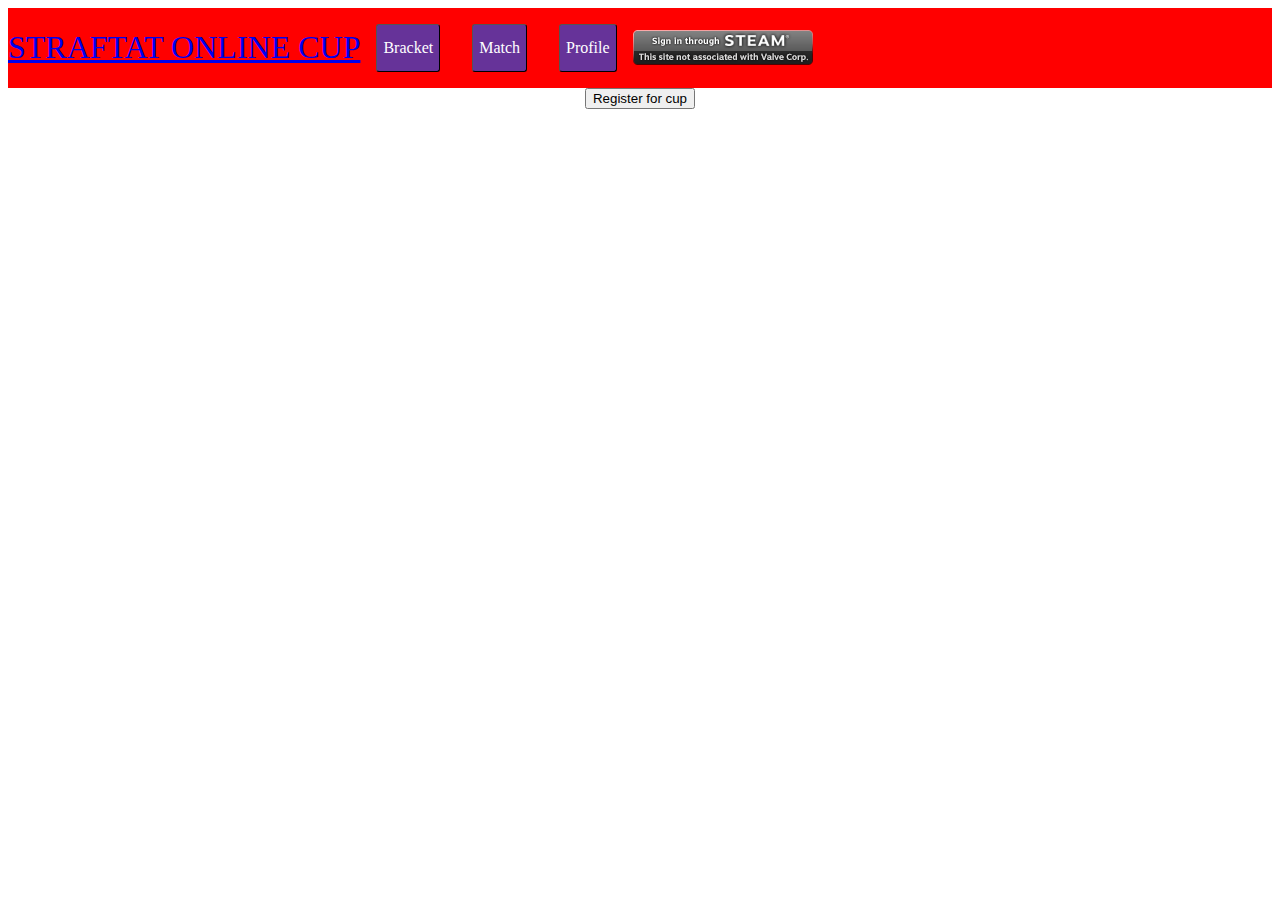
==== straftatonlinecup-frontend/index.html @ d93939ad "Change home link to root" ====
<!DOCTYPE html>
<html lang="en">
<head>
    <meta charset="UTF-8">
    <meta name="viewport" content="width=device-width, initial-scale=1.0">
    <meta name="htmx-config" content='{"withCredentials": true}'>
    <title>Straftat Online Cup</title>
    <link rel="shortcut icon" type="image/png" href="img/favicon.png" />
    <link rel="stylesheet" type="text/css" href="css/site.css" />
    <script src="pkgs/htmx.min.js" defer></script>
</head>
  <body>

    <div id="top_bar" style="display: flex; width: 100%; height: 5rem;background-color: red;">
      <a href="/"><h1>STRAFTAT ONLINE CUP</h1></a>
      <a href="bracket.html" class="top_bar_button">Bracket</a>
      <a href="match.html" class="top_bar_button">Match</a>
      <a href="profile.html" class="top_bar_button">Profile</a>
      <div style="height: 100%; float: right;">
        <a href="http://localhost:8000/login"><img style="margin-top: 12%;" src="img/SteamSignin.png"></a>
      </div>
    </div>

    <div class="centre" id="main_container"
      hx-get="http://localhost:8000/debug"
      hx-request='{"credentials": true}' 
      hx-target="#main_container"
      hx-swap="innerHTML"
      hx-trigger="load">
    </div>

    <div class="centre" id="register">

      <button
      hx-get="http://localhost:8000/register"
      hx-target="#register"
      hx-swap="innerHTML"
      hx-trigger="click">
      Register for cup
      </button>

    </div>

  </body>
</html>
---- straftatonlinecup-frontend/css/site.css ----
h1 {
    font-weight: 48;
}

.centre {
    text-align: center;
  }

/* TOP BAR */

.top_bar_button {
    margin: 1rem;
    padding: 1px 6px;
    border: 1px outset buttonborder;
    border-radius: 3px;
    color: white;
    background-color: rebeccapurple;
    text-decoration: none;
    align-content: center;
}

.helper {
    display: inline-block;
    height: 100%;
    vertical-align: middle;
}

/* Bracket */

#bracket {
  display: inline-flex;
}

#bracket_winner_wrapper {
  display: inline-flex;
  height: auto;
}

#bracket_winner {
  height: fit-content;
  vertical-align: middle;
}

.playoff-table *{
    box-sizing: border-box;
  }
  .playoff-table {
    font-family: sans-serif;
    font-size: 15px;
    line-height: 1.42857143;
    font-weight: 400;
    width: 100%;
    overflow-x: auto;
    -webkit-overflow-scrolling: touch;
    background-color: #f5f5f5;
  }
  .playoff-table .playoff-table-content {
    display: -webkit-flex;
    display: -ms-flexbox;
    display: -ms-flex;
    display: flex;
    padding: 20px;
  }
  .playoff-table .playoff-table-tour {
    display: -webkit-flex;
    display: -ms-flexbox;
    display: -ms-flex;
    display: flex;
    -webkit-align-items: center;
    -ms-align-items: center;
    align-items: center;
    -webkit-flex-direction: column;
    -ms-flex-direction: column;
    flex-direction: column;
    -webkit-justify-content: space-around;
    -ms-justify-content: space-around;
    justify-content: space-around;
    position: relative;
  }
  .playoff-table .playoff-table-pair {
    position: relative;
  }
  .playoff-table .playoff-table-pair:before {
    content: '';
    position: absolute;
    top: 27px;
    right: -12px;
    width: 12px;
    height: 1px;
    background-color: red;
  }
  .playoff-table .playoff-table-pair:after {
    content: '';
    position: absolute;
    width: 3px;
    height: 1000px;
    background-color: #f5f5f5;
    right: -12px;
    z-index: 1;
  }
  .playoff-table .playoff-table-pair:nth-child(even):after {
    top: 28px;
  }
  .playoff-table .playoff-table-pair:nth-child(odd):after {
    bottom: 28px;
  }
  .playoff-table .playoff-table-pair-style {
    border: 1px solid #cccccc;
    background-color: white;
    width: 160px;
    margin-bottom: 20px;
  }
  .playoff-table .playoff-table-group {
    padding-right: 11px;
    padding-left: 10px;
    margin-bottom: 20px;
    position: relative;
    overflow: hidden;
    height: 100%;
    display: -webkit-flex;
    display: -ms-flexbox;
    display: -ms-flex;
    display: flex;
    -webkit-align-items: center;
    -ms-align-items: center;
    align-items: center;
    -webkit-flex-direction: column;
    -ms-flex-direction: column;
    flex-direction: column;
    -webkit-justify-content: space-around;
    -ms-justify-content: space-around;
    justify-content: space-around;
  }
  .playoff-table .playoff-table-group .playoff-table-pair-style:last-child {
    margin-bottom: 0px;
  }
  .playoff-table .playoff-table-group:after {
    content: '';
    position: absolute;
    top: 28px;
    bottom: 29px;
    right: 0px;
    width: 1px;
    background-color: red;
  }
  .playoff-table .playoff-table-group:last-child {
    margin-bottom: 0;
  }
  .playoff-table .playoff-table-left-player,
  .playoff-table .playoff-table-right-player {
    min-height: 26px;
    padding: 3px 5px;
  }
  .playoff-table .playoff-table-left-player {
    border-bottom: 1px solid #cccccc;
  }
  .playoff-table .playoff-table-left-player:before {
    content: '';
    position: absolute;
    bottom: 27px;
    left: -12px;
    width: 12px;
    height: 1px;
    background-color: red;
  }
  .playoff-table .playoff-table-right-player {
    margin-top: -1px;
    border-top: 1px solid #cccccc;
  }
  .playoff-table .playoff-table-third-place {
    position: absolute;
    left: 11px;
    top: 50%;
    transform: translateY(-50%);
    margin-top: 100px;
  }
  .playoff-table .playoff-table-third-place .playoff-table-left-player:before {
    display: none;
  }
  .playoff-table .playoff-table-tour:first-child .playoff-table-group {
    padding-left: 0;
  }
  .playoff-table .playoff-table-tour:first-child .playoff-table-left-player:before {
    display: none;
  }
  .playoff-table .playoff-table-tour:last-child .playoff-table-group:after {
    display: none;
  }
  .playoff-table .playoff-table-tour:last-child .playoff-table-pair:after,
  .playoff-table .playoff-table-tour:last-child .playoff-table-pair:before {
    display: none;
  }
  /*# sourceMappingURL=playoff-table.css.map */
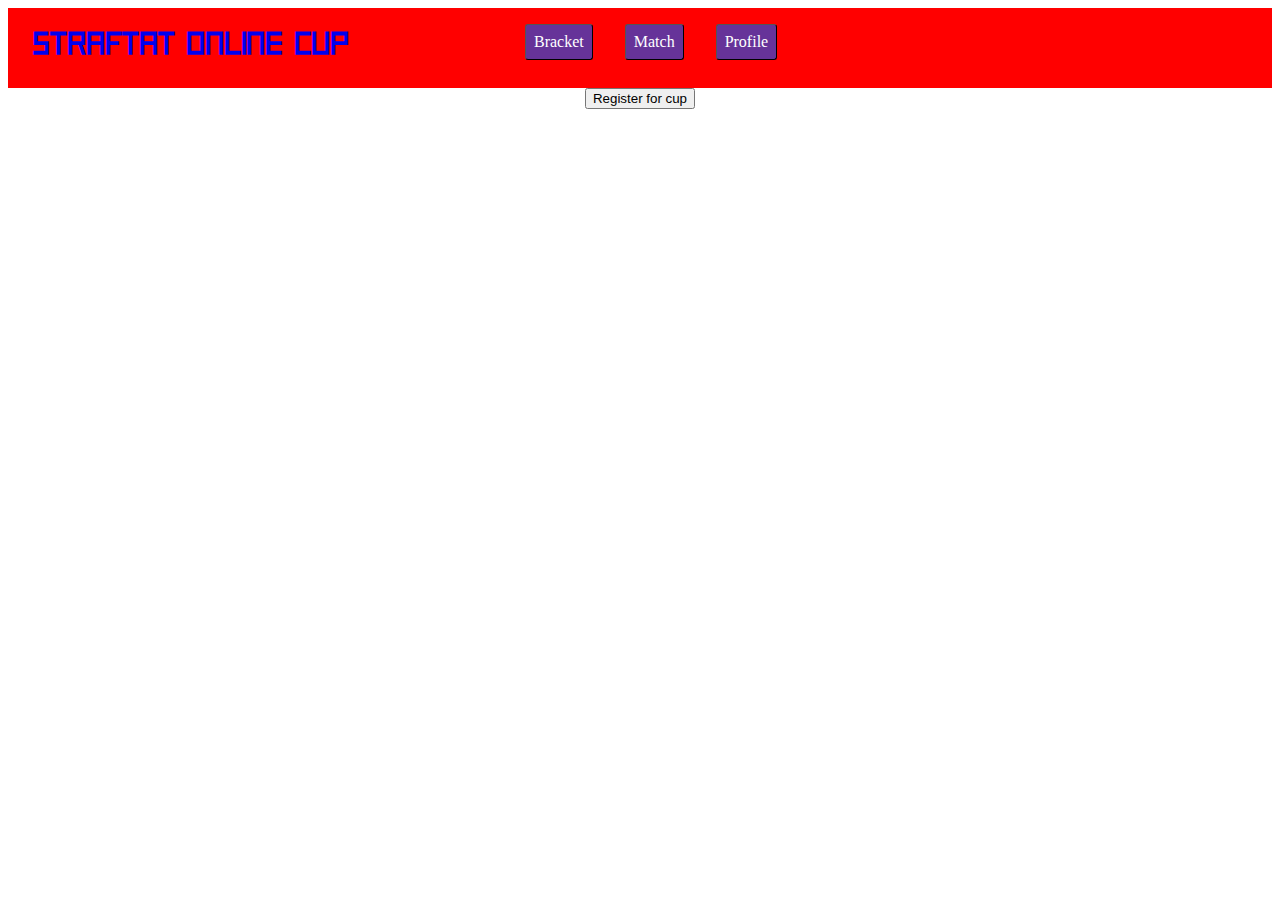
==== commit 571f9e84: "Add header profile + some styling" ====
--- a/straftatonlinecup-frontend/index.html
+++ b/straftatonlinecup-frontend/index.html
@@ -11,13 +11,19 @@
 </head>
   <body>
 
-    <div id="top_bar" style="display: flex; width: 100%; height: 5rem;background-color: red;">
-      <a href="/"><h1>STRAFTAT ONLINE CUP</h1></a>
-      <a href="bracket.html" class="top_bar_button">Bracket</a>
-      <a href="match.html" class="top_bar_button">Match</a>
-      <a href="profile.html" class="top_bar_button">Profile</a>
-      <div style="height: 100%; float: right;">
-        <a href="http://localhost:8000/login"><img style="margin-top: 12%;" src="img/SteamSignin.png"></a>
+    <div id="header"">
+      <a href="/"><h1 id="site_name">STRAFTAT ONLINE CUP</h1></a>
+      <div id="header_buttons">
+        <a href="bracket.html" class="header_button">Bracket</a>
+        <a href="match.html" class="header_button">Match</a>
+        <a href="profile.html" class="header_button">Profile</a>
+      </div>
+      <div id="header_login"
+        hx-get="http://localhost:8000/headerprofile"
+        hx-request='{"credentials": true}' 
+        hx-target="#header_login"
+        hx-swap="innerHTML"
+        hx-trigger="load">
       </div>
     </div>
 
--- a/straftatonlinecup-frontend/css/site.css
+++ b/straftatonlinecup-frontend/css/site.css
@@ -1,22 +1,67 @@
+@font-face {
+  font-family: 'Robot';
+  src: url("../font/robot.woff2") format('woff2');
+}
+
 h1 {
     font-weight: 48;
 }
 
+a:hover, a:visited, a:link, a:active {
+    text-decoration: none;
+}
+
 .centre {
     text-align: center;
-  }
-
-/* TOP BAR */
-
-.top_bar_button {
+}
+
+/* HEADER */
+
+#header {
+  display: flex;
+  width: 100%;
+  height: 5rem;
+  background-color: red;
+}
+
+#site_name {
+  font-family: 'Robot';
+  text-decoration: none;
+  margin-left: 1.5rem;
+}
+
+#header_buttons {
+  margin-left: 10rem;
+}
+
+.header_button {
     margin: 1rem;
-    padding: 1px 6px;
+    padding: 0.5rem;
     border: 1px outset buttonborder;
     border-radius: 3px;
     color: white;
     background-color: rebeccapurple;
     text-decoration: none;
     align-content: center;
+    float: left;
+}
+
+#header_login {
+  height: 100%;
+  margin-top: 0.4rem;
+  margin-left: auto;
+  margin-right: 2rem;
+  float: right;
+  text-decoration: none;
+}
+
+#header_profile_name {
+  font-size: 12pt;
+  margin: 0;
+}
+
+#header_profile_image {
+  height: 50px;
 }
 
 .helper {
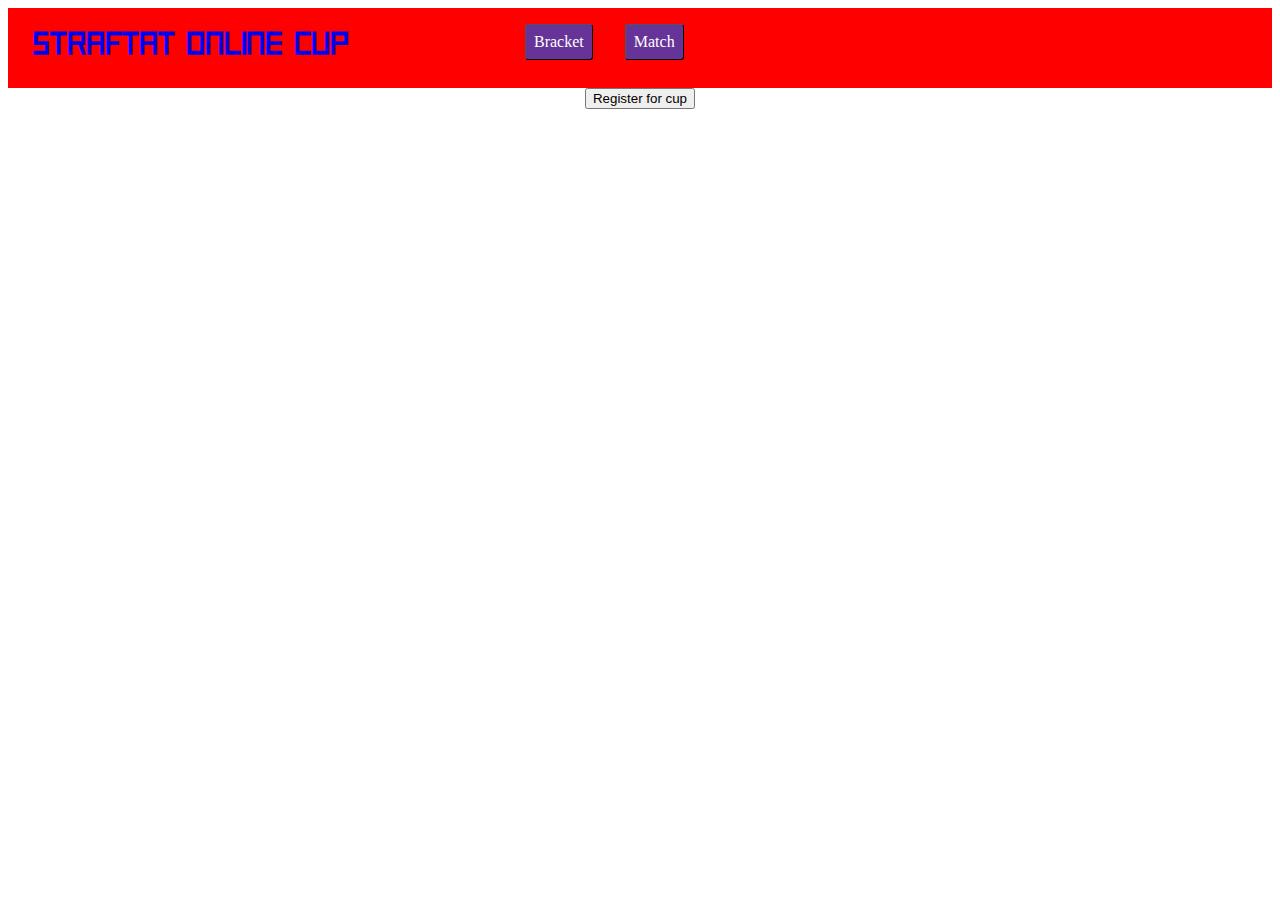
==== commit 1ceaacf2: "Remove dedicated profile button" ====
--- a/straftatonlinecup-frontend/index.html
+++ b/straftatonlinecup-frontend/index.html
@@ -16,7 +16,6 @@
       <div id="header_buttons">
         <a href="bracket.html" class="header_button">Bracket</a>
         <a href="match.html" class="header_button">Match</a>
-        <a href="profile.html" class="header_button">Profile</a>
       </div>
       <div id="header_login"
         hx-get="http://localhost:8000/headerprofile"
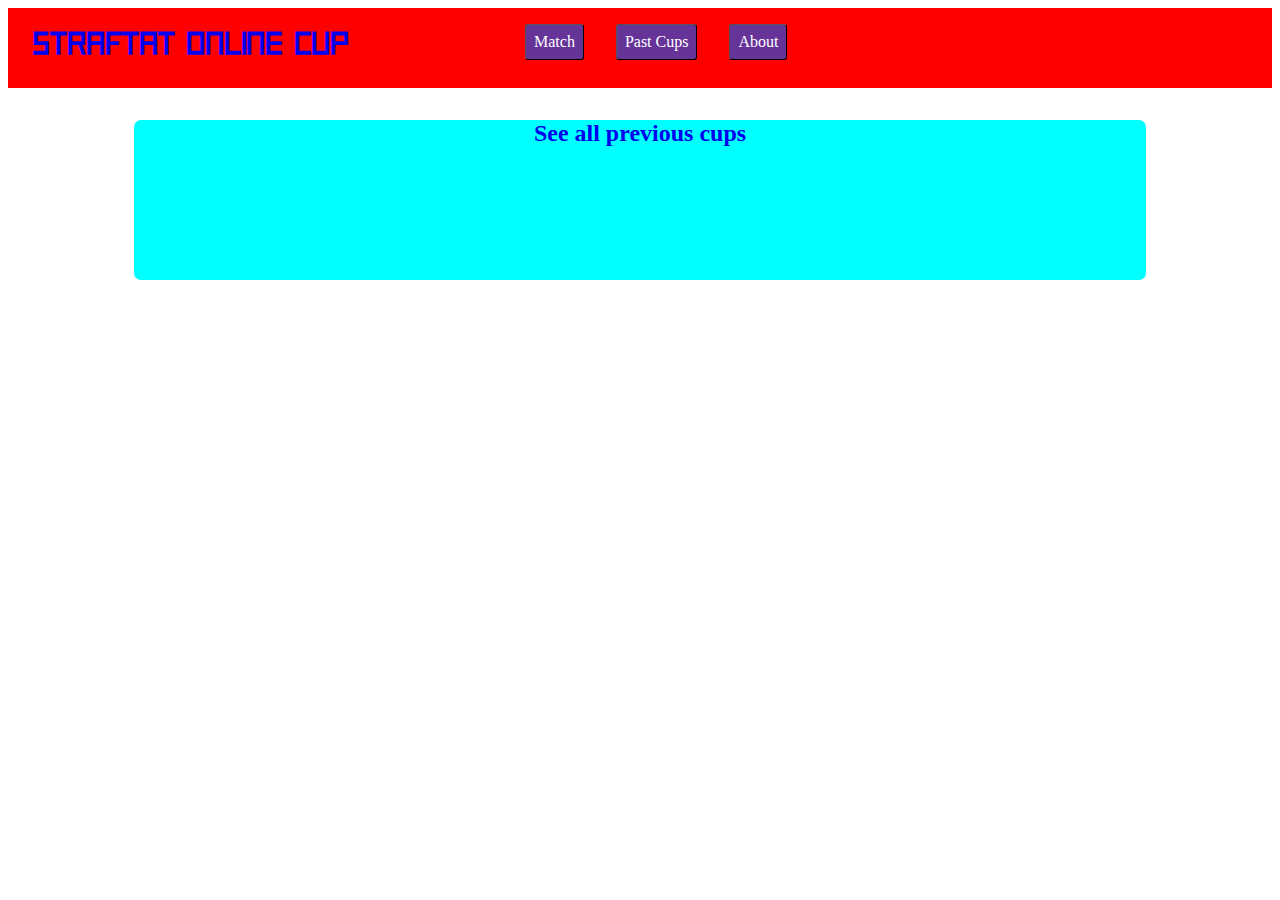
==== commit cb4d9f6f: "Change page structure and layout" ====
--- a/straftatonlinecup-frontend/index.html
+++ b/straftatonlinecup-frontend/index.html
@@ -14,8 +14,9 @@
     <div id="header"">
       <a href="/"><h1 id="site_name">STRAFTAT ONLINE CUP</h1></a>
       <div id="header_buttons">
-        <a href="bracket.html" class="header_button">Bracket</a>
         <a href="match.html" class="header_button">Match</a>
+        <a href="cups.html" class="header_button">Past Cups</a>
+        <a href="info.html" class="header_button">About</a>
       </div>
       <div id="header_login"
         hx-get="http://localhost:8000/headerprofile"
@@ -26,25 +27,27 @@
       </div>
     </div>
 
-    <div class="centre" id="main_container"
-      hx-get="http://localhost:8000/debug"
+    <div class="centre" id="open_cup_container"
+      hx-get="http://localhost:8000/getcurrentcup"
       hx-request='{"credentials": true}' 
-      hx-target="#main_container"
+      hx-target="#open_cup_container"
       hx-swap="innerHTML"
       hx-trigger="load">
     </div>
 
-    <div class="centre" id="register">
+    <div class="centre" id="last_cup_container"
+      hx-get="http://localhost:8000/getpreviouscup"
+      hx-request='{"credentials": true}' 
+      hx-target="#last_cup_container"
+      hx-swap="innerHTML"
+      hx-trigger="load">
+    </div>
 
-      <button
-      hx-get="http://localhost:8000/register"
-      hx-target="#register"
-      hx-swap="innerHTML"
-      hx-trigger="click">
-      Register for cup
-      </button>
-
+    <a class="centre" href="cups.html">
+    <div class="centre" id="more_cups_container">
+      <h2>See all previous cups</h2>
     </div>
+    </a>
 
   </body>
 </html>
--- a/straftatonlinecup-frontend/css/site.css
+++ b/straftatonlinecup-frontend/css/site.css
@@ -13,6 +13,7 @@
 
 .centre {
     text-align: center;
+    margin: auto;
 }
 
 /* HEADER */
@@ -70,10 +71,22 @@
     vertical-align: middle;
 }
 
+/* HOME PAGE */
+
+#more_cups_container {
+  width: 80%;
+  height: 10rem;
+  margin-top: 2rem;
+  background-color: aqua;
+  border-radius: 7px;
+  vertical-align: middle;
+}
+
 /* Bracket */
 
 #bracket {
-  display: inline-flex;
+  display: inline-grid;
+  margin-top: 2rem;
 }
 
 #bracket_winner_wrapper {
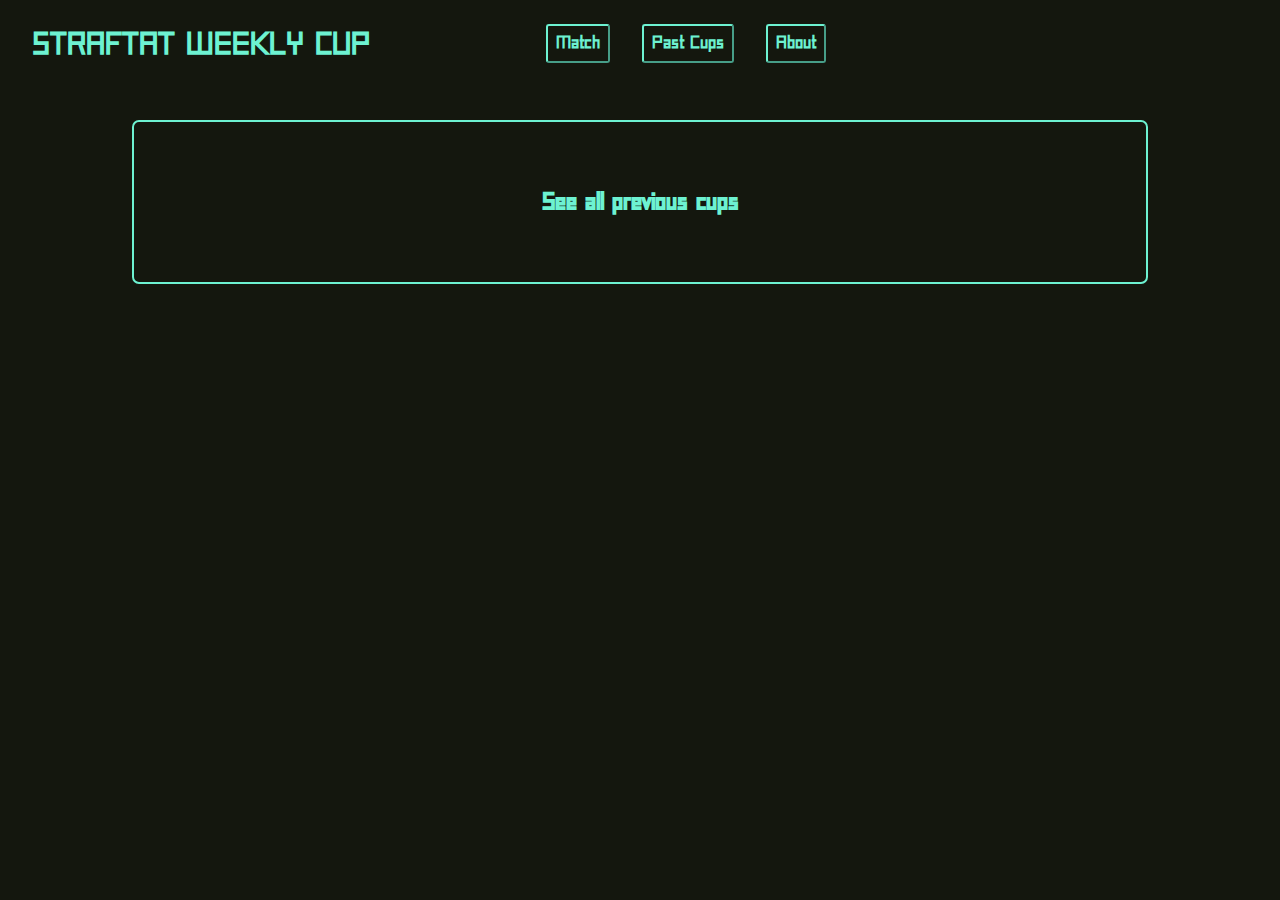
==== commit 18222fa5: "Style all pages" ====
--- a/straftatonlinecup-frontend/index.html
+++ b/straftatonlinecup-frontend/index.html
@@ -12,7 +12,7 @@
   <body>
 
     <div id="header"">
-      <a href="/"><h1 id="site_name">STRAFTAT ONLINE CUP</h1></a>
+      <a href="/"><h1 id="site_name">STRAFTAT WEEKLY CUP</h1></a>
       <div id="header_buttons">
         <a href="match.html" class="header_button">Match</a>
         <a href="cups.html" class="header_button">Past Cups</a>
--- a/straftatonlinecup-frontend/css/site.css
+++ b/straftatonlinecup-frontend/css/site.css
@@ -1,10 +1,50 @@
+/* :root {
+  --background-colour: #232914;
+  --main-colour: #46b975;
+  --test-colour: #63fded;
+} */
+
+:root {
+  --background-colour: #14170e;
+  --main-colour: #6df2d1;
+  /* --second-colour: #548687; */
+  /* --second-colour: #654F6F; */
+  --second-colour: #242919;
+  --test-colour: #63fded;
+}
+
 @font-face {
   font-family: 'Robot';
   src: url("../font/robot.woff2") format('woff2');
 }
 
+* {
+  font-family: 'Courier New', Courier, monospace;
+}
+
+body {
+  background-color: var(--background-colour);
+}
+
+p {
+  font-family: 'Courier New';
+  color: var(--main-colour);
+}
+
 h1 {
-    font-weight: 48;
+  font-family: 'Robot';
+  font-weight: 48;
+  color: var(--main-colour);
+}
+
+h2 {
+  font-family: 'Robot';
+  color: var(--main-colour);
+}
+
+h3 {
+  font-family: 'Robot';
+  color: var(--main-colour);
 }
 
 a:hover, a:visited, a:link, a:active {
@@ -22,7 +62,7 @@
   display: flex;
   width: 100%;
   height: 5rem;
-  background-color: red;
+  background-color: var(--background-colour);
 }
 
 #site_name {
@@ -36,15 +76,18 @@
 }
 
 .header_button {
-    margin: 1rem;
-    padding: 0.5rem;
-    border: 1px outset buttonborder;
-    border-radius: 3px;
-    color: white;
-    background-color: rebeccapurple;
-    text-decoration: none;
-    align-content: center;
-    float: left;
+  font-family: 'Robot';
+  font-size: 18px;
+  margin: 1rem;
+  padding: 0.5rem;
+  border: 2px outset buttonborder;
+  border-radius: 3px;
+  border-color: var(--main-colour);
+  color: var(--main-colour);
+  background-color: var(--background-colour);
+  text-decoration: none;
+  align-content: center;
+  float: left;
 }
 
 #header_login {
@@ -77,21 +120,39 @@
   width: 80%;
   height: 10rem;
   margin-top: 2rem;
-  background-color: aqua;
+  background-color: var(--background-colour);
+  border: 2px solid;
+  border-color: var(--main-colour);
   border-radius: 7px;
   vertical-align: middle;
+  align-content: center;
+}
+
+/* CUPS */
+
+#past_cups_container {
+  display: flex;
+  flex-direction: column;
 }
 
 /* Bracket */
 
-#bracket {
+.bracket_wrapper {
   display: inline-grid;
   margin-top: 2rem;
+  background-color: var(--second-colour);
+  padding: 2rem;
+  border-radius: 0.2rem;
+}
+
+.bracket {
+  display: flex;
 }
 
 #bracket_winner_wrapper {
   display: inline-flex;
   height: auto;
+  margin-left: 1rem;
 }
 
 #bracket_winner {
@@ -110,7 +171,7 @@
     width: 100%;
     overflow-x: auto;
     -webkit-overflow-scrolling: touch;
-    background-color: #f5f5f5;
+    background-color: var(--main-colour);
   }
   .playoff-table .playoff-table-content {
     display: -webkit-flex;
@@ -145,14 +206,14 @@
     right: -12px;
     width: 12px;
     height: 1px;
-    background-color: red;
+    background-color: var(--second-colour);
   }
   .playoff-table .playoff-table-pair:after {
     content: '';
     position: absolute;
     width: 3px;
     height: 1000px;
-    background-color: #f5f5f5;
+    background-color: var(--main-colour);
     right: -12px;
     z-index: 1;
   }
@@ -163,7 +224,7 @@
     bottom: 28px;
   }
   .playoff-table .playoff-table-pair-style {
-    border: 1px solid #cccccc;
+    border: 1px solid var(--second-colour);
     background-color: white;
     width: 160px;
     margin-bottom: 20px;
@@ -199,7 +260,7 @@
     bottom: 29px;
     right: 0px;
     width: 1px;
-    background-color: red;
+    background-color: var(--second-colour);
   }
   .playoff-table .playoff-table-group:last-child {
     margin-bottom: 0;
@@ -210,7 +271,7 @@
     padding: 3px 5px;
   }
   .playoff-table .playoff-table-left-player {
-    border-bottom: 1px solid #cccccc;
+    border-bottom: 1px solid var(--second-colour);
   }
   .playoff-table .playoff-table-left-player:before {
     content: '';
@@ -219,11 +280,11 @@
     left: -12px;
     width: 12px;
     height: 1px;
-    background-color: red;
+    background-color: var(--second-colour);
   }
   .playoff-table .playoff-table-right-player {
     margin-top: -1px;
-    border-top: 1px solid #cccccc;
+    border-top: 1px solid var(--second-colour);
   }
   .playoff-table .playoff-table-third-place {
     position: absolute;
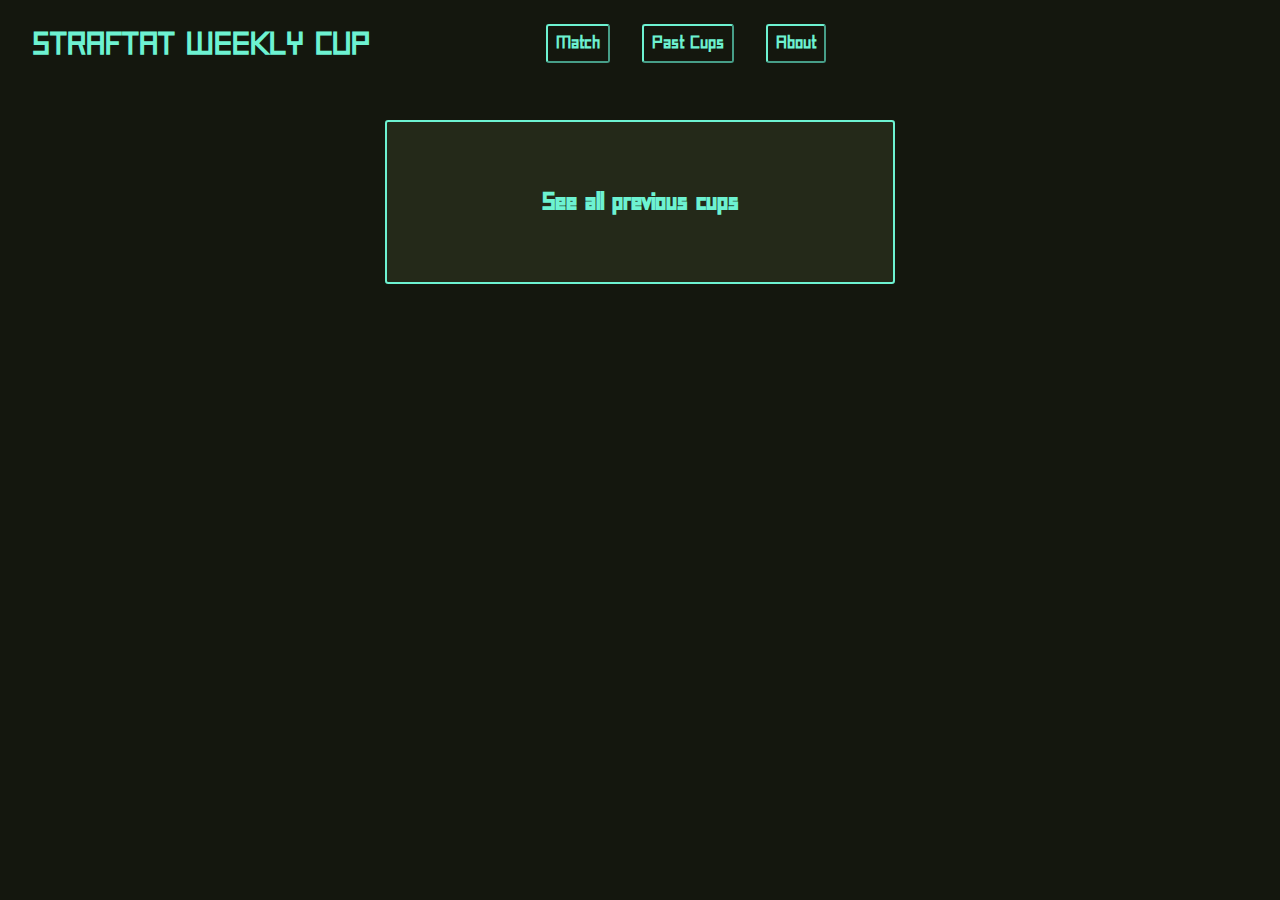
==== commit ee5beea8: "Update tab title" ====
--- a/straftatonlinecup-frontend/index.html
+++ b/straftatonlinecup-frontend/index.html
@@ -4,7 +4,7 @@
     <meta charset="UTF-8">
     <meta name="viewport" content="width=device-width, initial-scale=1.0">
     <meta name="htmx-config" content='{"withCredentials": true}'>
-    <title>Straftat Online Cup</title>
+    <title>Straftat Weekly Cup</title>
     <link rel="shortcut icon" type="image/png" href="img/favicon.png" />
     <link rel="stylesheet" type="text/css" href="css/site.css" />
     <script src="pkgs/htmx.min.js" defer></script>
--- a/straftatonlinecup-frontend/css/site.css
+++ b/straftatonlinecup-frontend/css/site.css
@@ -27,7 +27,6 @@
 }
 
 p {
-  font-family: 'Courier New';
   color: var(--main-colour);
 }
 
@@ -116,14 +115,54 @@
 
 /* HOME PAGE */
 
+#register_button {
+  font-family: 'Robot';
+  font-size: 18px;
+  margin: 1rem;
+  padding: 0.5rem;
+  border: 2px outset buttonborder;
+  border-radius: 3px;
+  border-color: var(--main-colour);
+  color: var(--main-colour);
+  background-color: var(--background-colour);
+  text-decoration: none;
+  align-content: center;
+}
+
+#current_cup_container {
+  width: 40%;
+  background-color: var(--second-colour);
+  border: 2px solid;
+  border-color: var(--main-colour);
+  border-radius: 0.2rem;
+  vertical-align: middle;
+  align-content: center;
+  margin: auto;
+}
+
+#open_cup_players_list {
+  display: flex;
+  flex-wrap: wrap;
+  width: 100%;
+  justify-content: center;
+}
+
+.player_profile {
+  margin: 1rem;
+}
+
+.profile_image {
+  width: 184px;
+}
+
 #more_cups_container {
-  width: 80%;
+  width: 40%;
   height: 10rem;
   margin-top: 2rem;
-  background-color: var(--background-colour);
+  background-color: var(--second-colour);
   border: 2px solid;
   border-color: var(--main-colour);
-  border-radius: 7px;
+  border-radius: 0.2rem;
   vertical-align: middle;
   align-content: center;
 }
@@ -138,6 +177,7 @@
 /* Bracket */
 
 .bracket_wrapper {
+  border: 2px solid var(--main-colour);
   display: inline-grid;
   margin-top: 2rem;
   background-color: var(--second-colour);
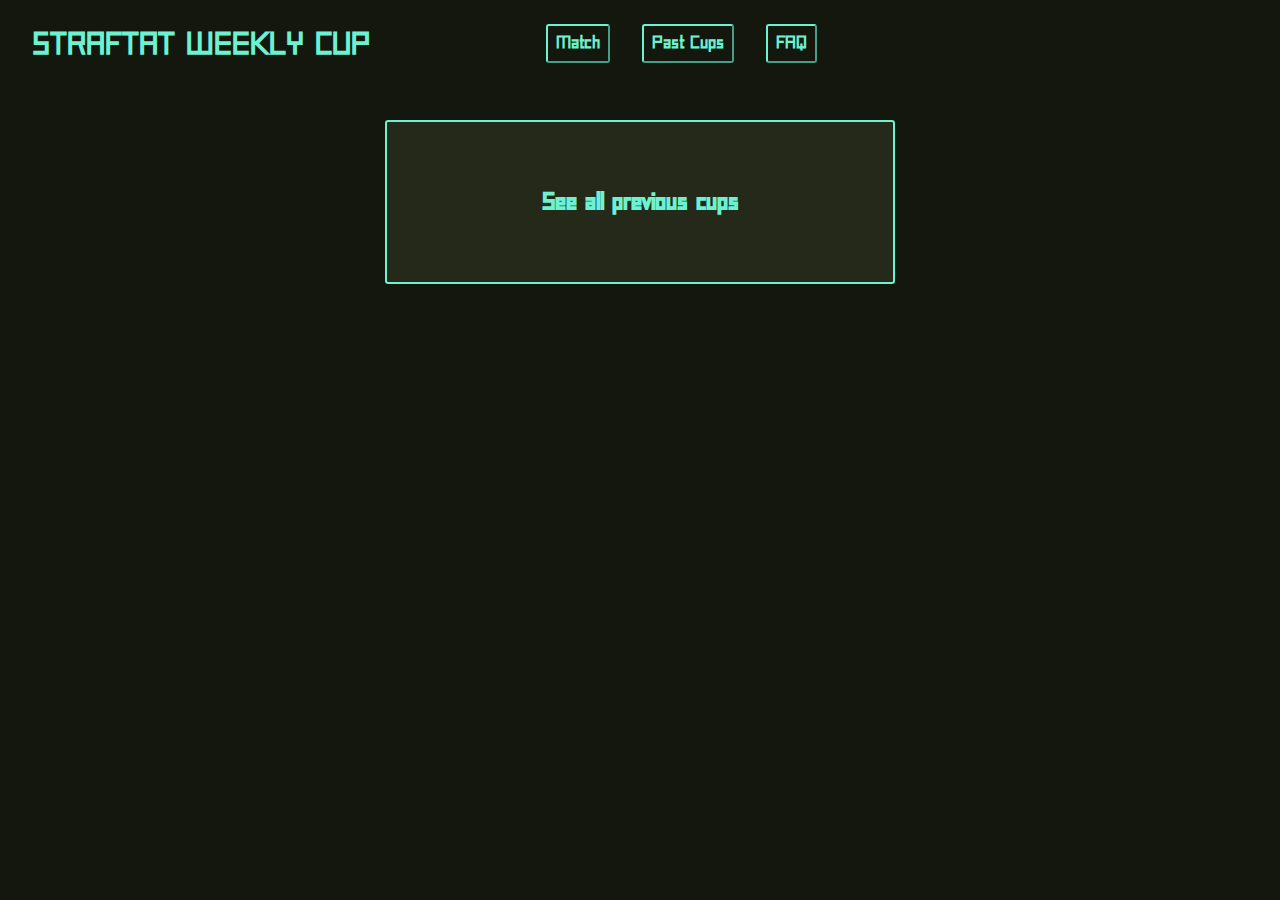
==== commit 695fe089: "Change about page to FAQ, made FAQ clearer" ====
--- a/straftatonlinecup-frontend/index.html
+++ b/straftatonlinecup-frontend/index.html
@@ -16,7 +16,7 @@
       <div id="header_buttons">
         <a href="match.html" class="header_button">Match</a>
         <a href="cups.html" class="header_button">Past Cups</a>
-        <a href="info.html" class="header_button">About</a>
+        <a href="info.html" class="header_button">FAQ</a>
       </div>
       <div id="header_login"
         hx-get="http://localhost:8000/headerprofile"
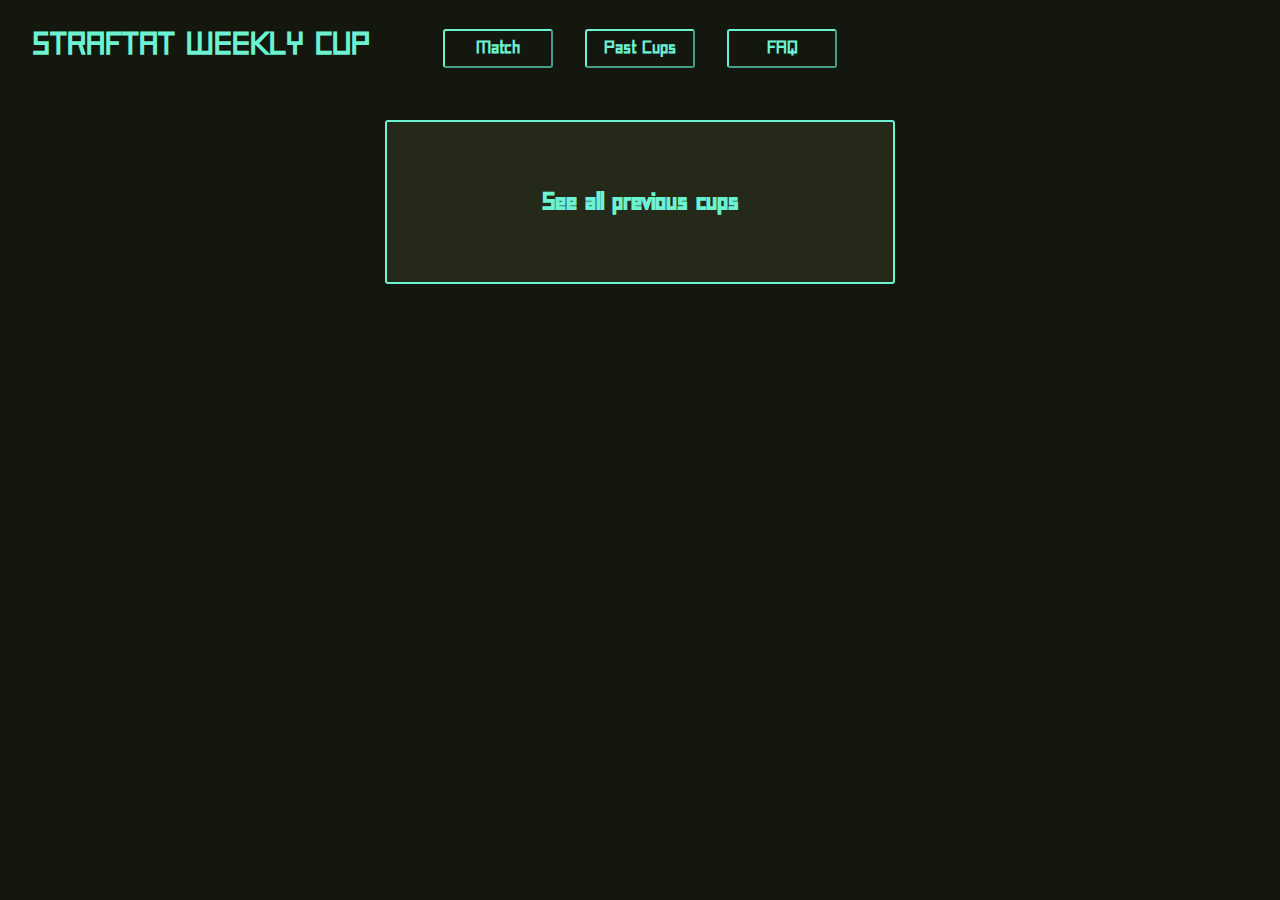
==== commit a20870ce: "Add prematch page, change to private lobbies" ====
--- a/straftatonlinecup-frontend/index.html
+++ b/straftatonlinecup-frontend/index.html
@@ -12,11 +12,13 @@
   <body>
 
     <div id="header"">
-      <a href="/"><h1 id="site_name">STRAFTAT WEEKLY CUP</h1></a>
-      <div id="header_buttons">
-        <a href="match.html" class="header_button">Match</a>
-        <a href="cups.html" class="header_button">Past Cups</a>
-        <a href="info.html" class="header_button">FAQ</a>
+      <a id="sitename_wrapper" href="/"><h1 id="site_name">STRAFTAT WEEKLY CUP</h1></a>
+      <div id="header_buttons_wrapper">
+        <div id="header_buttons">
+          <a href="match.html" class="header_button">Match</a>
+          <a href="cups.html" class="header_button">Past Cups</a>
+          <a href="info.html" class="header_button">FAQ</a>
+        </div>
       </div>
       <div id="header_login"
         hx-get="http://localhost:8000/headerprofile"
--- a/straftatonlinecup-frontend/css/site.css
+++ b/straftatonlinecup-frontend/css/site.css
@@ -46,6 +46,18 @@
   color: var(--main-colour);
 }
 
+input[type=text] {
+  background-color: var(--second-colour);
+  color: var(--main-colour);
+  padding: 0.5rem;
+  border: solid 1px var(--main-colour);
+  border-radius: 2px;
+}
+
+marquee {
+  width: 24rem;
+}
+
 a:hover, a:visited, a:link, a:active {
     text-decoration: none;
 }
@@ -64,17 +76,32 @@
   background-color: var(--background-colour);
 }
 
+#sitename_wrapper {
+  width: 20%;
+  flex: 1;
+}
+
 #site_name {
   font-family: 'Robot';
   text-decoration: none;
   margin-left: 1.5rem;
 }
 
+#header_buttons_wrapper {
+  align-content: center;
+  flex: 1;
+  margin: auto;
+}
+
 #header_buttons {
-  margin-left: 10rem;
+  width: 100%;
+  margin: auto;
+  display: flex;
+  justify-content: center;
 }
 
 .header_button {
+  width: 90px;
   font-family: 'Robot';
   font-size: 18px;
   margin: 1rem;
@@ -85,17 +112,28 @@
   color: var(--main-colour);
   background-color: var(--background-colour);
   text-decoration: none;
-  align-content: center;
-  float: left;
+  justify-content: center;
+  text-align: center;
 }
 
 #header_login {
+  flex: 1;
   height: 100%;
   margin-top: 0.4rem;
   margin-left: auto;
-  margin-right: 2rem;
   float: right;
   text-decoration: none;
+}
+
+#header_profile_wrapper {
+  width: fit-content;
+  margin-left: auto;
+  float: right;
+}
+
+#header_profile {
+  width: fit-content;
+  margin-right: 1rem;
 }
 
 #header_profile_name {
@@ -164,6 +202,60 @@
   border-color: var(--main-colour);
   border-radius: 0.2rem;
   vertical-align: middle;
+  align-content: center;
+}
+
+/* MATCH */
+
+#match_wrapper {
+  margin-top: 5rem;
+}
+
+#pre_match {
+  width: 30%;
+  margin-top:5rem;
+  padding: 2rem;
+  background-color: var(--second-colour);
+  border: 2px solid;
+  border-color: var(--main-colour);
+  border-radius: 0.2rem;
+  vertical-align: middle;
+  align-content: center;
+}
+
+#check_in_button {
+  font-family: 'Robot';
+  font-size: 18px;
+  margin: 1rem;
+  padding: 0.5rem;
+  border: 2px outset buttonborder;
+  border-radius: 3px;
+  border-color: var(--main-colour);
+  color: var(--main-colour);
+  background-color: var(--background-colour);
+  text-decoration: none;
+  align-content: center;
+}
+
+#lobbyid {
+  width: fit-content;
+  margin: auto;
+  background-color: var(--second-colour);
+  padding: 1rem;
+  border: solid 1px var(--main-colour);
+}
+
+#lobbyid_submit_button {
+  font-family: 'Robot';
+  font-size: 14px;
+  margin: 1rem;
+  padding: 0.5rem;
+  border: 2px outset buttonborder;
+  border-radius: 3px;
+  border-color: var(--main-colour);
+  color: var(--main-colour);
+  background-color: var(--background-colour);
+  text-decoration: none;
   align-content: center;
 }
 
@@ -349,4 +441,40 @@
   .playoff-table .playoff-table-tour:last-child .playoff-table-pair:before {
     display: none;
   }
-  /*# sourceMappingURL=playoff-table.css.map */+  /*# sourceMappingURL=playoff-table.css.map */
+
+  /* LOADING SPINNER */
+
+  .loader {
+    width: 48px;
+    height: 48px;
+    display: inline-block;
+    position: relative;
+  }
+  .loader::after,
+  .loader::before {
+    content: '';  
+    box-sizing: border-box;
+    width: 48px;
+    height: 48px;
+    border-radius: 50%;
+    background: var(--main-colour);
+    position: absolute;
+    left: 0;
+    top: 0;
+    animation: animloader 2s linear infinite;
+  }
+  .loader::after {
+    animation-delay: 1s;
+  }
+  
+  @keyframes animloader {
+    0% {
+      transform: scale(0);
+      opacity: 1;
+    }
+    100% {
+      transform: scale(1);
+      opacity: 0;
+    }
+  }